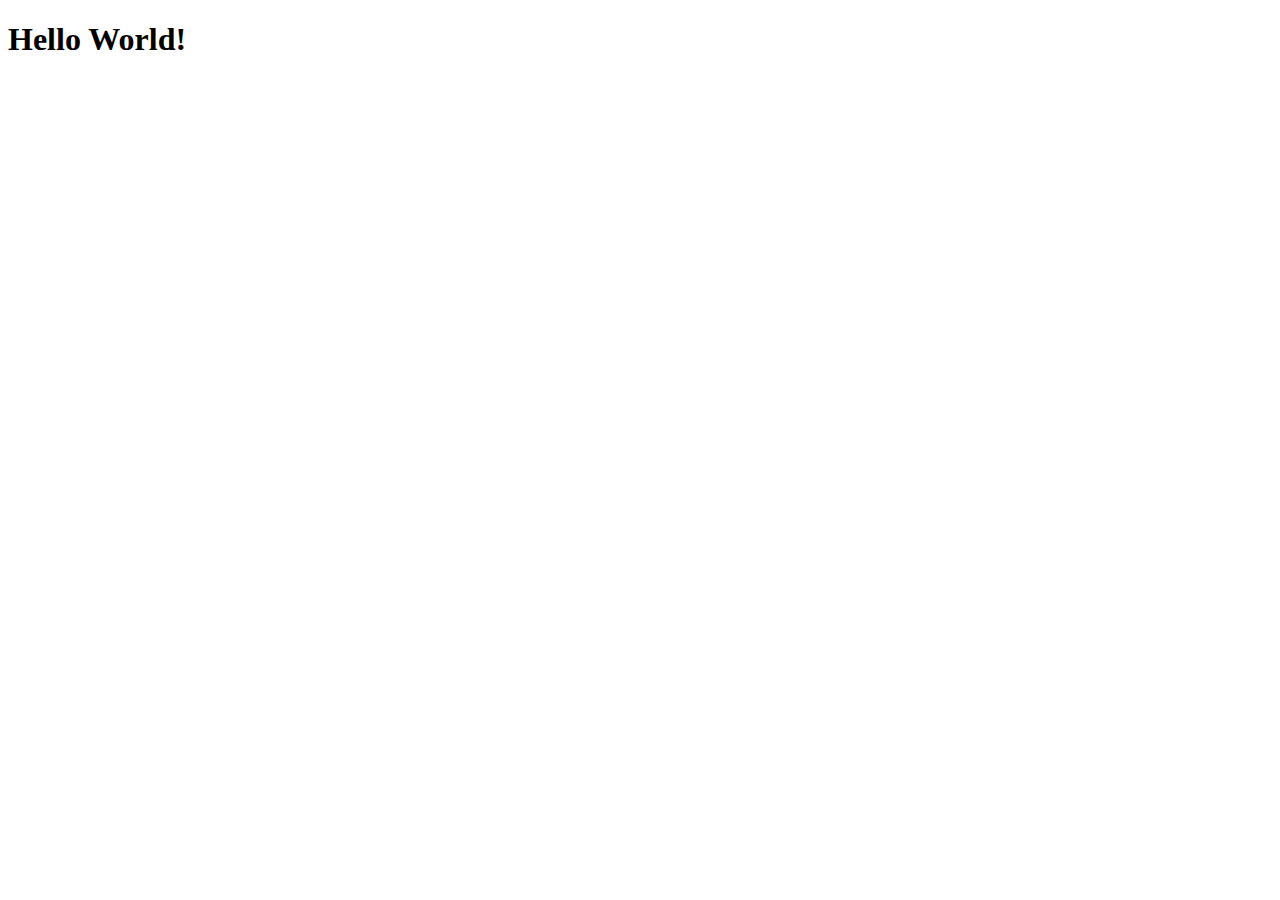
==== mod3_solution/index.html @ f9f73aa8 "new index" ====
<!DOCTYPE html>
<html lang="en">
  <head>
    <meta charset="UTF-8" />
    <meta http-equiv="X-UA-Compatible" content="IE=edge" />
    <meta name="viewport" content="width=device-width, initial-scale=1.0" />
    <title>This is my own restaurant</title>
    <link rel="stylesheet" href="css/styles.css" />
  </head>
  <body>
    <h1>Hello World!</h1>
  </body>
</html>
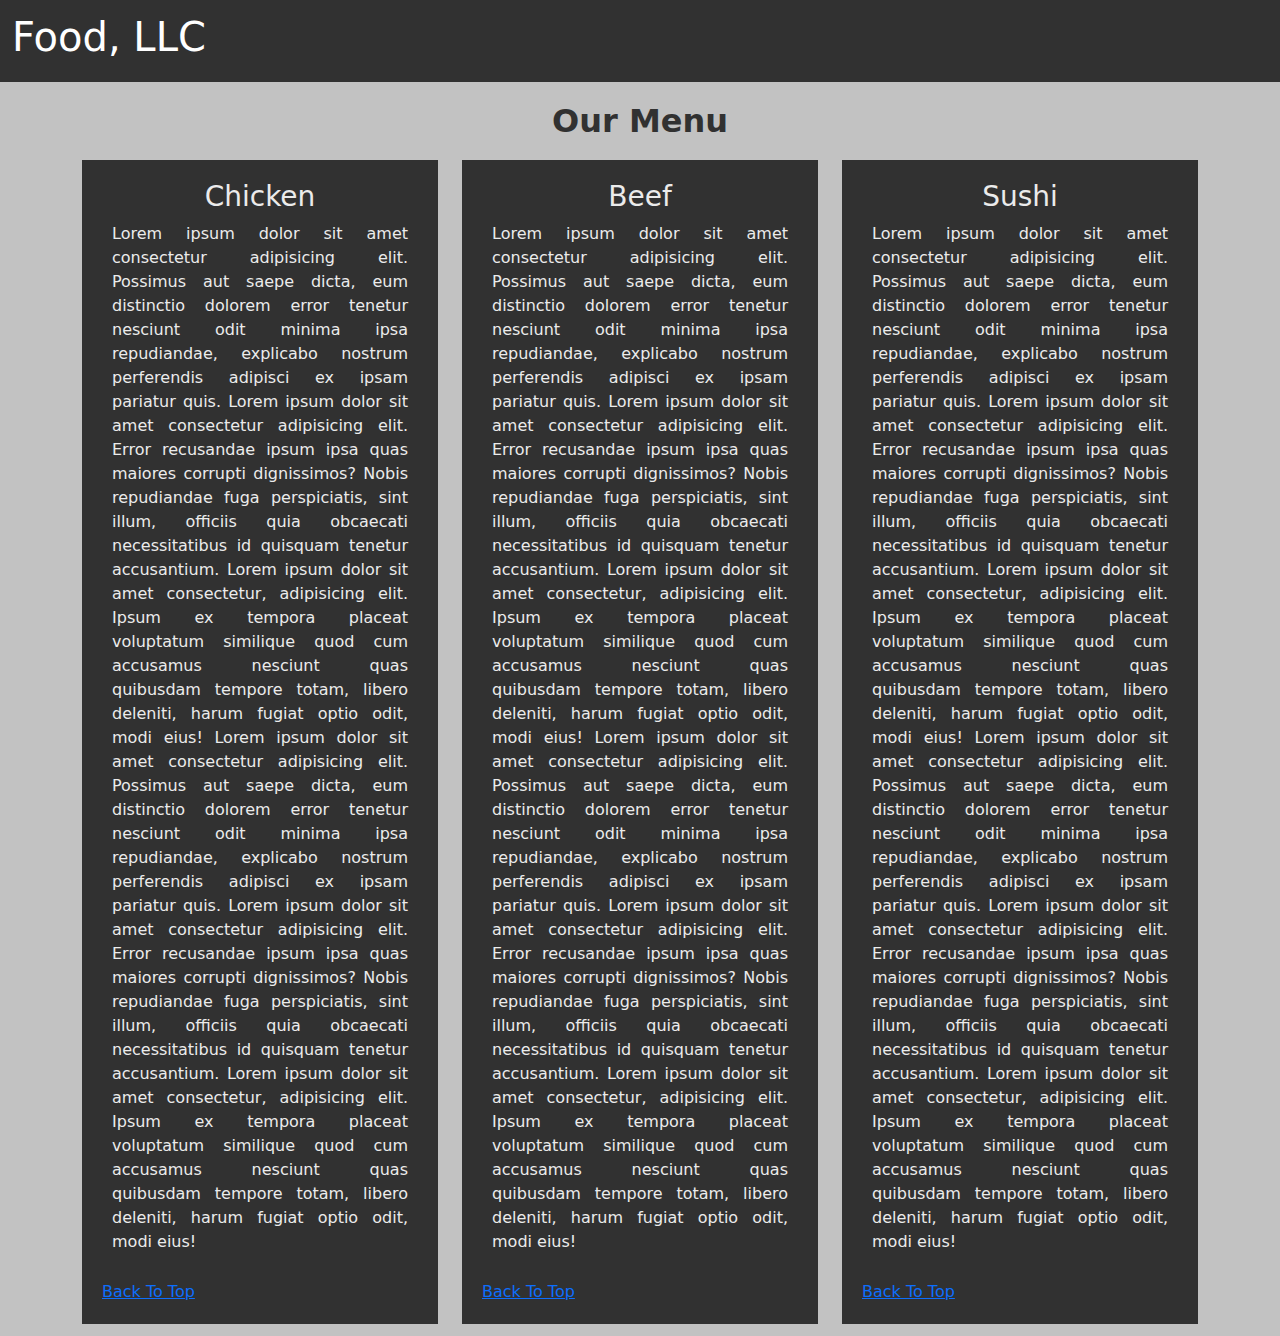
==== commit 95eb3aa3: "Cards added" ====
--- a/mod3_solution/index.html
+++ b/mod3_solution/index.html
@@ -4,10 +4,147 @@
     <meta charset="UTF-8" />
     <meta http-equiv="X-UA-Compatible" content="IE=edge" />
     <meta name="viewport" content="width=device-width, initial-scale=1.0" />
-    <title>This is my own restaurant</title>
+    <title>This is my restaurant</title>
+    <link rel="stylesheet" href="css/bootstrap.min.css" />
     <link rel="stylesheet" href="css/styles.css" />
   </head>
   <body>
-    <h1>Hello World!</h1>
+    <header>
+      <!-- Bar and button -->
+      <nav id="header-nav" class="navbar navbar-expand-lg navbar-dark">
+        <div class="container-fluid">
+          <a class="navbar-brand"><h1 id="main-title">Food, LLC</h1></a>
+          <button
+            class="navbar-toggler"
+            type="button"
+            data-bs-toggle="collapse"
+            data-bs-target="#navbarSupportedContent"
+            aria-controls="navbarSupportedContent"
+            aria-expanded="false"
+            aria-label="Toggle navigation"
+          >
+            <span id="nav-button" class="navbar-toggler-icon"></span>
+          </button>
+        </div>
+        <!-- Menu -->
+        <div class="collapse navbar-collapse" id="navbarSupportedContent">
+          <ul
+            id="nav-list"
+            class="
+              navbar-nav
+              d-block d-sm-block d-md-block d-lg-none
+              text-center
+            "
+          >
+            <li class="nav-item">
+              <a class="nav-link" href="#page-subtitle-chicken">Chicken</a>
+            </li>
+            <li class="nav-item">
+              <a class="nav-link" href="#page-subtitle-beef">Beef</a>
+            </li>
+            <li class="nav-item">
+              <a class="nav-link" href="#page-subtitle-sushi">Sushi</a>
+            </li>
+          </ul>
+        </div>
+      </nav>
+    </header>
+
+    <div class="container">
+      <h2 id="page-title" class="text-center">Our Menu</h2>
+
+      <div id="menu-cards" class="row">
+        <div id="card-container" class="col-lg-4 col-md-6 col-sm-12">
+        <div id="card">
+          <h3 id="page-subtitle-chicken" class="text-center">Chicken</h3>
+          <p class="text-justify">
+            Lorem ipsum dolor sit amet consectetur adipisicing elit. Possimus
+            aut saepe dicta, eum distinctio dolorem error tenetur nesciunt odit
+            minima ipsa repudiandae, explicabo nostrum perferendis adipisci ex
+            ipsam pariatur quis. Lorem ipsum dolor sit amet consectetur
+            adipisicing elit. Error recusandae ipsum ipsa quas maiores corrupti
+            dignissimos? Nobis repudiandae fuga perspiciatis, sint illum,
+            officiis quia obcaecati necessitatibus id quisquam tenetur
+            accusantium. Lorem ipsum dolor sit amet consectetur, adipisicing
+            elit. Ipsum ex tempora placeat voluptatum similique quod cum
+            accusamus nesciunt quas quibusdam tempore totam, libero deleniti,
+            harum fugiat optio odit, modi eius! Lorem ipsum dolor sit amet
+            consectetur adipisicing elit. Possimus aut saepe dicta, eum
+            distinctio dolorem error tenetur nesciunt odit minima ipsa
+            repudiandae, explicabo nostrum perferendis adipisci ex ipsam
+            pariatur quis. Lorem ipsum dolor sit amet consectetur adipisicing
+            elit. Error recusandae ipsum ipsa quas maiores corrupti dignissimos?
+            Nobis repudiandae fuga perspiciatis, sint illum, officiis quia
+            obcaecati necessitatibus id quisquam tenetur accusantium. Lorem
+            ipsum dolor sit amet consectetur, adipisicing elit. Ipsum ex tempora
+            placeat voluptatum similique quod cum accusamus nesciunt quas
+            quibusdam tempore totam, libero deleniti, harum fugiat optio odit,
+            modi eius!
+          </p>
+          <a href="#main-title">Back To Top</a>
+        </div>
+      </div>
+      
+      <div id="card-container" class="col-lg-4 col-md-6 col-sm-12">
+      <div id="card">
+        <h3 id="page-subtitle-beef" class="text-center">Beef</h3>
+        <p class="text-justify">
+          Lorem ipsum dolor sit amet consectetur adipisicing elit. Possimus aut
+          saepe dicta, eum distinctio dolorem error tenetur nesciunt odit minima
+          ipsa repudiandae, explicabo nostrum perferendis adipisci ex ipsam
+          pariatur quis. Lorem ipsum dolor sit amet consectetur adipisicing
+          elit. Error recusandae ipsum ipsa quas maiores corrupti dignissimos?
+          Nobis repudiandae fuga perspiciatis, sint illum, officiis quia
+          obcaecati necessitatibus id quisquam tenetur accusantium. Lorem ipsum
+          dolor sit amet consectetur, adipisicing elit. Ipsum ex tempora placeat
+          voluptatum similique quod cum accusamus nesciunt quas quibusdam
+          tempore totam, libero deleniti, harum fugiat optio odit, modi eius!
+          Lorem ipsum dolor sit amet consectetur adipisicing elit. Possimus aut
+          saepe dicta, eum distinctio dolorem error tenetur nesciunt odit minima
+          ipsa repudiandae, explicabo nostrum perferendis adipisci ex ipsam
+          pariatur quis. Lorem ipsum dolor sit amet consectetur adipisicing
+          elit. Error recusandae ipsum ipsa quas maiores corrupti dignissimos?
+          Nobis repudiandae fuga perspiciatis, sint illum, officiis quia
+          obcaecati necessitatibus id quisquam tenetur accusantium. Lorem ipsum
+          dolor sit amet consectetur, adipisicing elit. Ipsum ex tempora placeat
+          voluptatum similique quod cum accusamus nesciunt quas quibusdam
+          tempore totam, libero deleniti, harum fugiat optio odit, modi eius!
+        </p>
+        <a href="#main-title">Back To Top</a>
+      </div>
+      </div>
+
+      <div id="card-container" class="col-lg-4 col-md-12 col-sm-12">
+        <div id="card">
+        <h3 id="page-subtitle-sushi" class="text-center">Sushi</h3>
+        <p class="text-justify">
+          Lorem ipsum dolor sit amet consectetur adipisicing elit. Possimus aut
+          saepe dicta, eum distinctio dolorem error tenetur nesciunt odit minima
+          ipsa repudiandae, explicabo nostrum perferendis adipisci ex ipsam
+          pariatur quis. Lorem ipsum dolor sit amet consectetur adipisicing
+          elit. Error recusandae ipsum ipsa quas maiores corrupti dignissimos?
+          Nobis repudiandae fuga perspiciatis, sint illum, officiis quia
+          obcaecati necessitatibus id quisquam tenetur accusantium. Lorem ipsum
+          dolor sit amet consectetur, adipisicing elit. Ipsum ex tempora placeat
+          voluptatum similique quod cum accusamus nesciunt quas quibusdam
+          tempore totam, libero deleniti, harum fugiat optio odit, modi eius!
+          Lorem ipsum dolor sit amet consectetur adipisicing elit. Possimus aut
+          saepe dicta, eum distinctio dolorem error tenetur nesciunt odit minima
+          ipsa repudiandae, explicabo nostrum perferendis adipisci ex ipsam
+          pariatur quis. Lorem ipsum dolor sit amet consectetur adipisicing
+          elit. Error recusandae ipsum ipsa quas maiores corrupti dignissimos?
+          Nobis repudiandae fuga perspiciatis, sint illum, officiis quia
+          obcaecati necessitatibus id quisquam tenetur accusantium. Lorem ipsum
+          dolor sit amet consectetur, adipisicing elit. Ipsum ex tempora placeat
+          voluptatum similique quod cum accusamus nesciunt quas quibusdam
+          tempore totam, libero deleniti, harum fugiat optio odit, modi eius!
+        </p>
+        <a href="#main-title">Back To Top</a>
+      </div>
+    </div>
+
+    </div>
+
+    <script src="js/bootstrap.min.js"></script>
   </body>
 </html>
--- a/mod3_solution/css/styles.css
+++ b/mod3_solution/css/styles.css
@@ -0,0 +1,52 @@
+body{
+    font-size: 16px;
+    background-color: rgb(194, 194, 194);
+    color: rgb(230, 230, 230);
+    }
+
+#header-nav {
+        background-color: #313131;
+        border: 5px;
+}
+
+#page-title{
+    color:#313131 ;
+    margin-top: 20px;
+    font-weight: bold;
+}
+
+#nav-list a{
+    background-color: rgb(194, 194, 194);
+    color: #313131;
+}
+#nav-list a:hover{
+    background-color: #313131;
+    color: rgb(235, 235, 235);
+}
+li{
+    border-right: 1px solid silver
+}
+#menu-cards{
+     /* background-color: #313131;*/
+    color: rgb(235, 235, 235); 
+}
+#menu-cards p {
+    padding-left: 10px;
+    padding-right: 10px;
+    padding-bottom: 10px;
+}
+#page-subtitle {
+    padding: 10px;
+    font-weight: 300;
+}
+.text-justify{
+    text-align: justify;
+  text-justify: inter-word;
+}
+#card{
+    background-color: #313131;
+    padding: 20px;
+}
+#card-container{
+    padding: 12px;
+}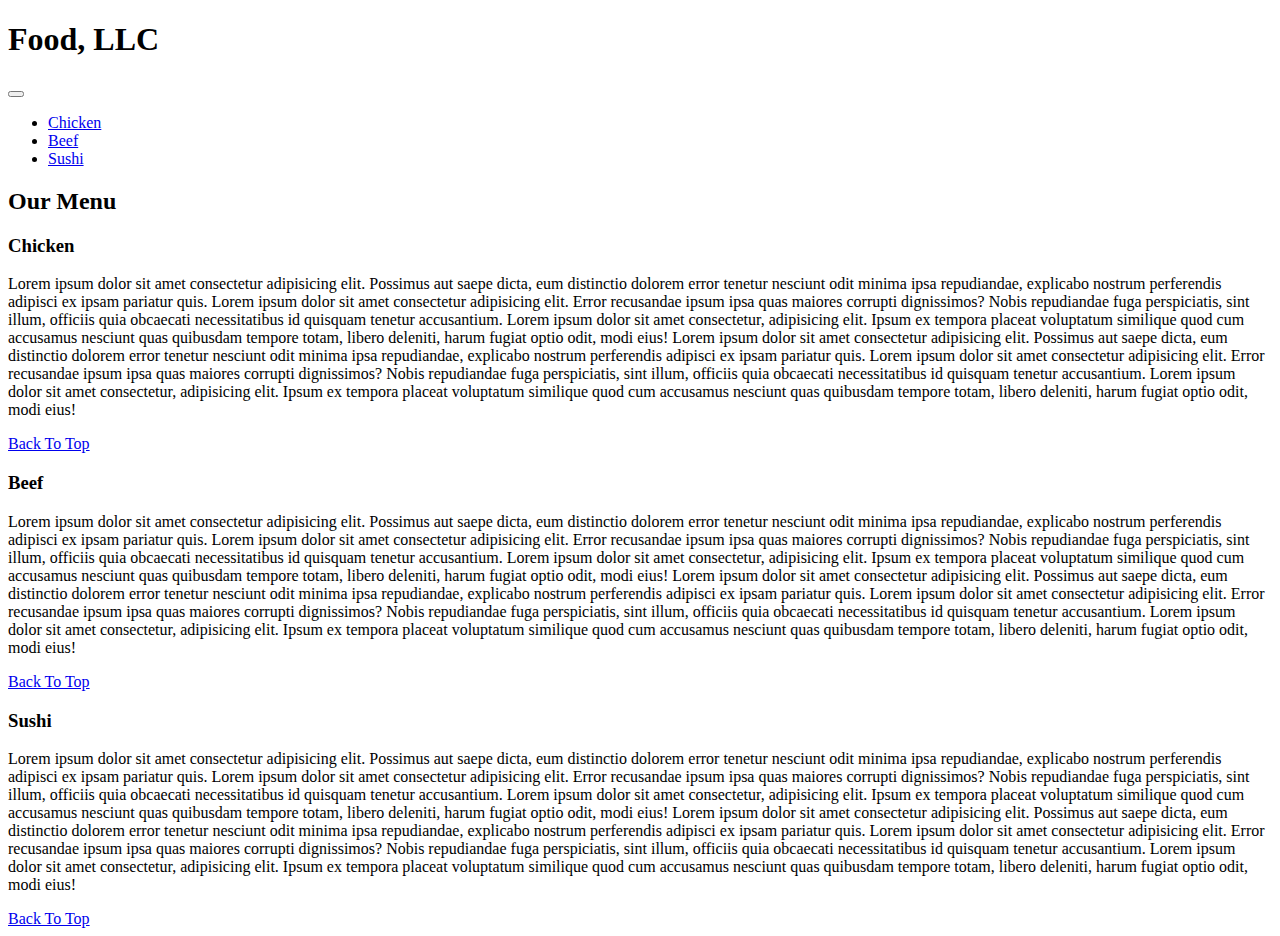
==== commit 8f7e012e: "fix styles references" ====
--- a/mod3_solution/index.html
+++ b/mod3_solution/index.html
@@ -5,8 +5,8 @@
     <meta http-equiv="X-UA-Compatible" content="IE=edge" />
     <meta name="viewport" content="width=device-width, initial-scale=1.0" />
     <title>This is my restaurant</title>
-    <link rel="stylesheet" href="css/bootstrap.min.css" />
-    <link rel="stylesheet" href="css/styles.css" />
+    <link rel="stylesheet" href="/css/bootstrap.min.css" />
+    <link rel="stylesheet" href="/css/styles.css" />
   </head>
   <body>
     <header>
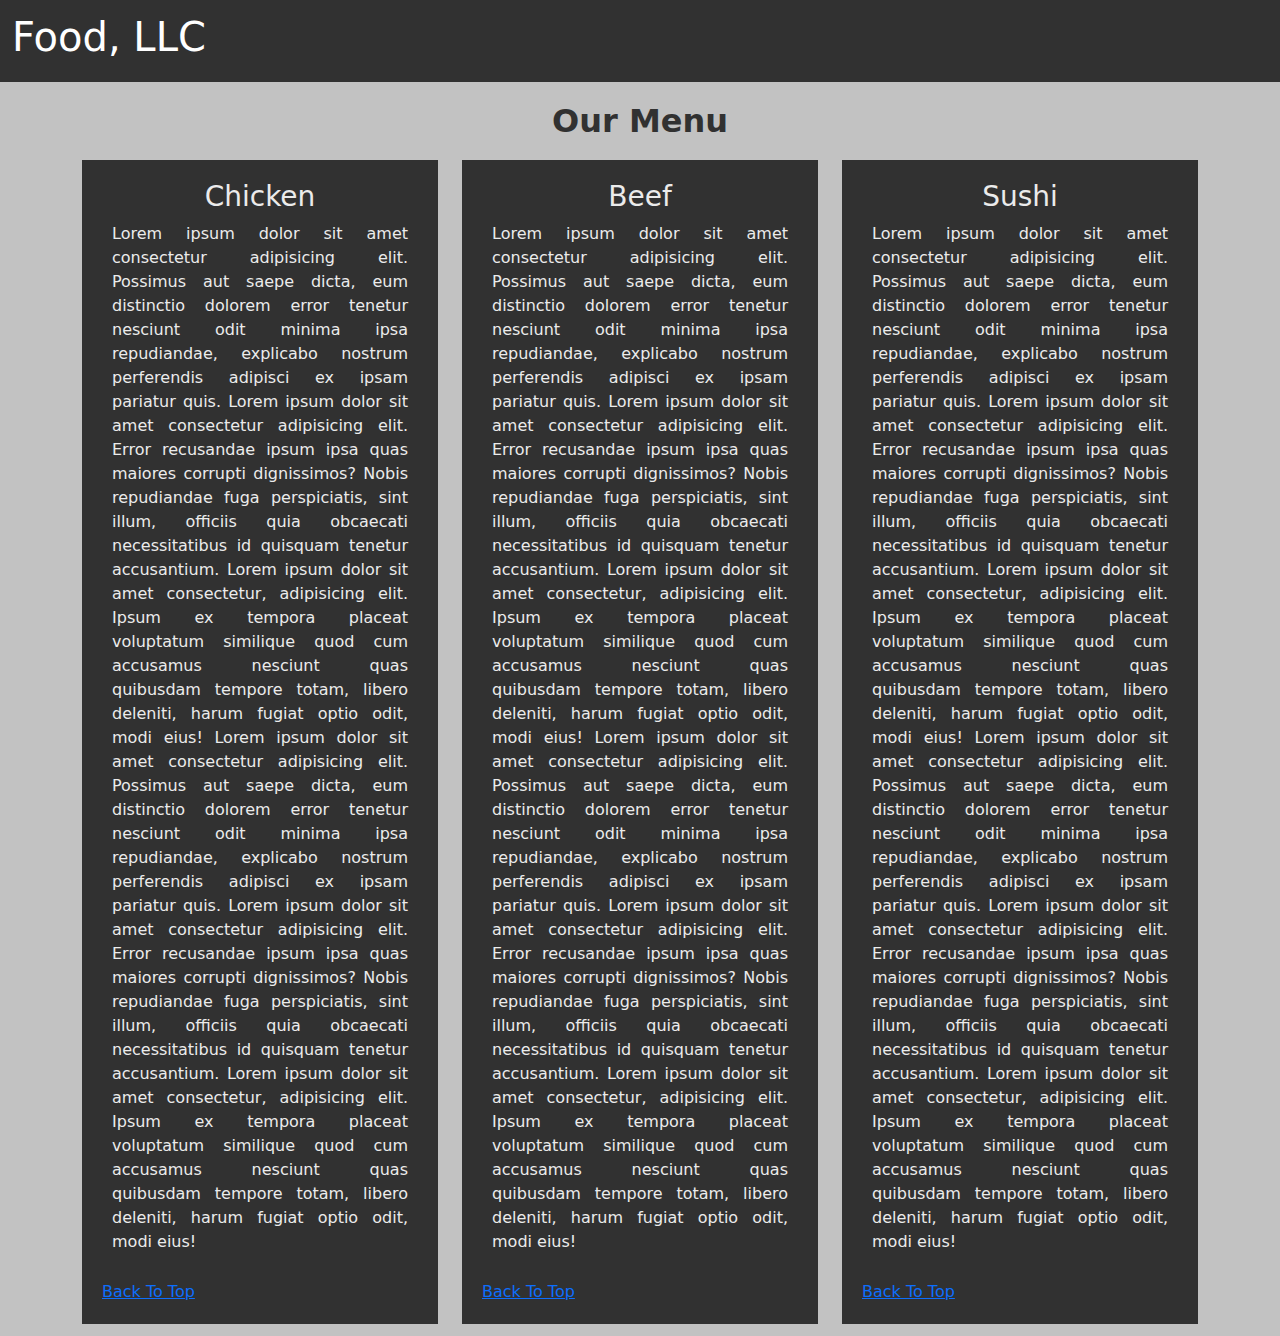
==== commit b90720f7: "fixes" ====
--- a/mod3_solution/index.html
+++ b/mod3_solution/index.html
@@ -5,8 +5,8 @@
     <meta http-equiv="X-UA-Compatible" content="IE=edge" />
     <meta name="viewport" content="width=device-width, initial-scale=1.0" />
     <title>This is my restaurant</title>
-    <link rel="stylesheet" href="/css/bootstrap.min.css" />
-    <link rel="stylesheet" href="/css/styles.css" />
+    <link rel="stylesheet" href="css/bootstrap.min.css" />
+    <link rel="stylesheet" href="css/styles.css" />
   </head>
   <body>
     <header>
--- a/mod3_solution/css/styles.css
+++ b/mod3_solution/css/styles.css
@@ -0,0 +1,52 @@
+body{
+    font-size: 16px;
+    background-color: rgb(194, 194, 194);
+    color: rgb(230, 230, 230);
+    }
+
+#header-nav {
+        background-color: #313131;
+        border: 5px;
+}
+
+#page-title{
+    color:#313131 ;
+    margin-top: 20px;
+    font-weight: bold;
+}
+
+#nav-list a{
+    background-color: rgb(194, 194, 194);
+    color: #313131;
+}
+#nav-list a:hover{
+    background-color: #313131;
+    color: rgb(235, 235, 235);
+}
+li{
+    border-right: 1px solid silver
+}
+#menu-cards{
+     /* background-color: #313131;*/
+    color: rgb(235, 235, 235); 
+}
+#menu-cards p {
+    padding-left: 10px;
+    padding-right: 10px;
+    padding-bottom: 10px;
+}
+#page-subtitle {
+    padding: 10px;
+    font-weight: 300;
+}
+.text-justify{
+    text-align: justify;
+  text-justify: inter-word;
+}
+#card{
+    background-color: #313131;
+    padding: 20px;
+}
+#card-container{
+    padding: 12px;
+}